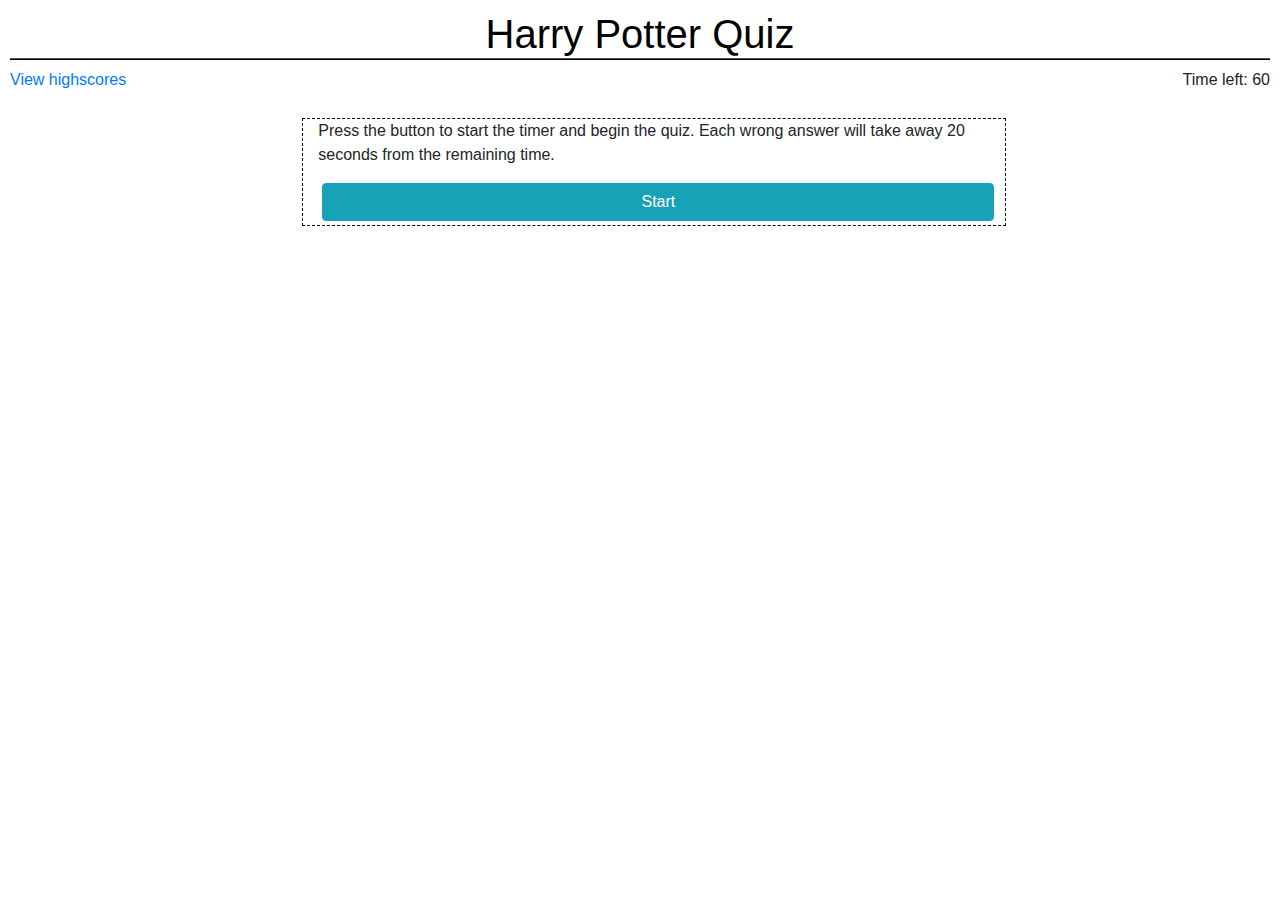
==== index.html @ ca2f85f9 "Got rid of for and foreach loops, added functions to display questions and check answers" ====
<!DOCTYPE html>
<html lang="en">
<head>
    <meta charset="UTF-8">
    <meta name="viewport" content="width=device-width, initial-scale=1.0">
    <title>The Harry Potter Quiz</title>
    <link rel="stylesheet" href="https://stackpath.bootstrapcdn.com/bootstrap/4.4.1/css/bootstrap.min.css" integrity="sha384-Vkoo8x4CGsO3+Hhxv8T/Q5PaXtkKtu6ug5TOeNV6gBiFeWPGFN9MuhOf23Q9Ifjh" crossorigin="anonymous">
    <link rel="stylesheet" href="assets/style.css">
</head>
<body>
    <header>
        <h1>Harry Potter Quiz</h1>
        <a href="highscores.html" class="high-scores">View highscores</a>
        <p class="timer">Time left: <span class="time-remaining">60</span></p>
    </header> 

    <main class="container instructions-panel" style="display: contents;">
        <div class="row">
            <aside class="col-2"></aside>
            <div class="col-8 main">
                <p class="questions">Press the button to start the timer and begin the quiz.  Each wrong answer will take away 20 seconds from the remaining time.</p>
                <button type="button" class="btn btn-info btn-block start-button">Start</button>
            </div>
            <aside class="col-2"></aside>
        </div>
        
    </main>

    <main class="container question-one" style="display: none;">
        <div class="row">
            <aside class="col-2"></aside>
            <div class="col-8 main question-box">
                <p class="questions-display"></p>
                <div class="btn-group-vertical buttons">
                    <button type="button" data-index=0 class="btn btn-info option" id="button0"></button>
                    <button type="button" data-index=1 class="btn btn-info option" id="button1"></button>
                    <button type="button" data-index=2 class="btn btn-info option" id="button2"></button>
                    <button type="button" data-index=3 class="btn btn-info option" id="button3"></button>
                </div>
                <p><span class="right-or-wrong"></span></p>
            </div>
            <aside class="col-2"></aside>
        </div>
    </main>

    <script src="https://code.jquery.com/jquery-3.4.1.slim.min.js" integrity="sha384-J6qa4849blE2+poT4WnyKhv5vZF5SrPo0iEjwBvKU7imGFAV0wwj1yYfoRSJoZ+n" crossorigin="anonymous"></script>
    <script src="https://cdn.jsdelivr.net/npm/popper.js@1.16.0/dist/umd/popper.min.js" integrity="sha384-Q6E9RHvbIyZFJoft+2mJbHaEWldlvI9IOYy5n3zV9zzTtmI3UksdQRVvoxMfooAo" crossorigin="anonymous"></script>
    <script src="https://stackpath.bootstrapcdn.com/bootstrap/4.4.1/js/bootstrap.min.js" integrity="sha384-wfSDF2E50Y2D1uUdj0O3uMBJnjuUD4Ih7YwaYd1iqfktj0Uod8GCExl3Og8ifwB6" crossorigin="anonymous"></script>
    <script src="assets/script.js"></script>
</body>
</html>
---- assets/style.css ----
body {
    padding: 10px;
}

h1 {
    color: black;
    text-align: center;
    border-bottom: 2px ridge black;
}

.high-scores {
    float: left;
}

.timer {
    float: right;
}

.container {
    justify-content: center;
    clear: both;
}

.main {
    border: dashed 1px black;
    margin-top: 50px;
}

.btn {
    margin: 4px;
}
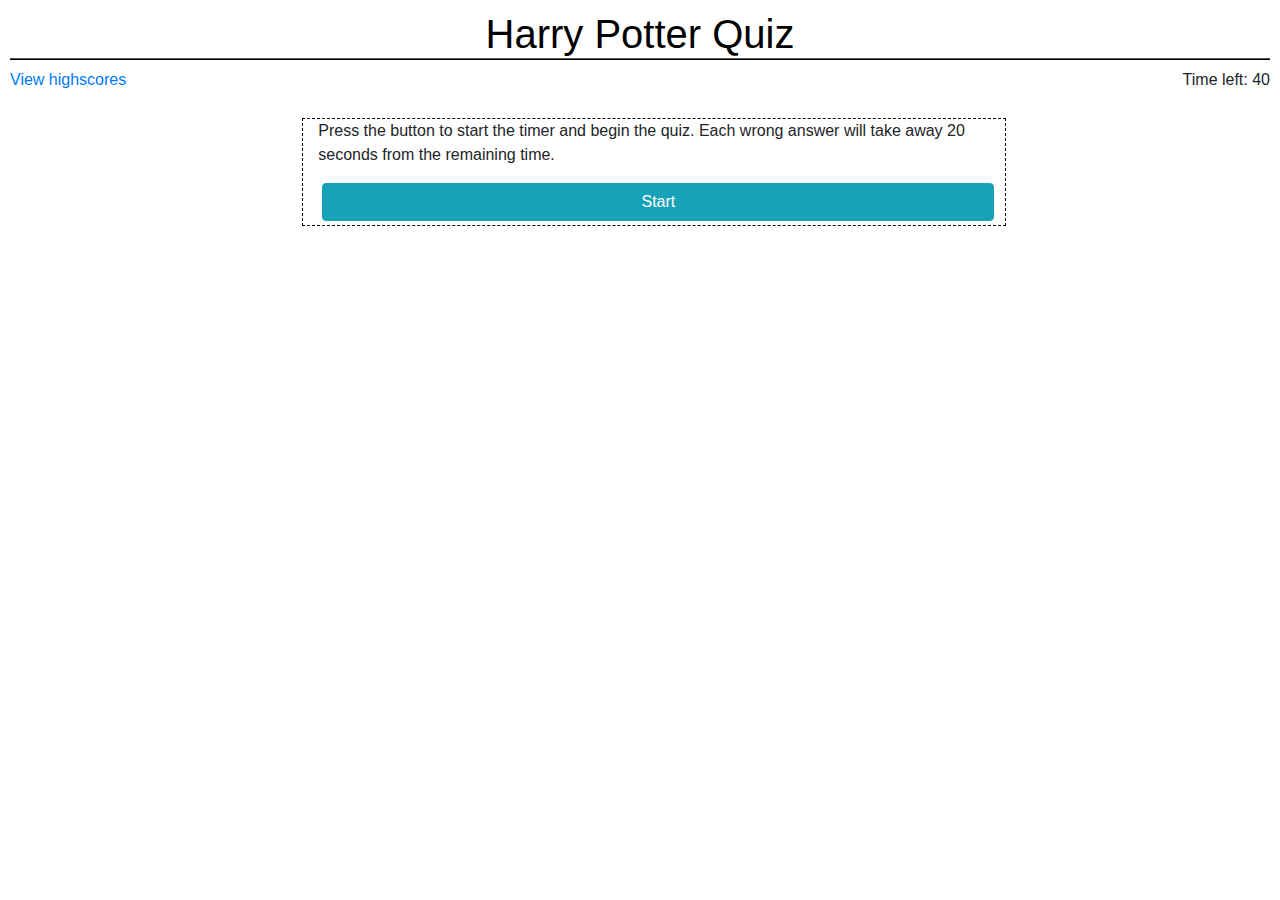
==== commit 175a8e91: "added getscore and scoresave functions for local storage, adjusted timer to not go below 0" ====
--- a/index.html
+++ b/index.html
@@ -11,7 +11,7 @@
     <header>
         <h1>Harry Potter Quiz</h1>
         <a href="highscores.html" class="high-scores">View highscores</a>
-        <p class="timer">Time left: <span class="time-remaining">60</span></p>
+        <p class="timer">Time left: <span class="time-remaining">40</span></p>
     </header> 
 
     <main class="container instructions-panel" style="display: contents;">
@@ -43,6 +43,18 @@
         </div>
     </main>
 
+    <main class="container name-input" style="display: none;">
+        <div class="row">
+            <aside class="col-2"></aside>
+            <div class="col-8 main">
+                <p>Enter your name</p>
+                <input type="text" class="input-box"/>
+                <button class="btn btn-info">Submit</button>
+            </div>
+            <aside class="col-2"></aside>
+        </div>
+    </main>
+
     <script src="https://code.jquery.com/jquery-3.4.1.slim.min.js" integrity="sha384-J6qa4849blE2+poT4WnyKhv5vZF5SrPo0iEjwBvKU7imGFAV0wwj1yYfoRSJoZ+n" crossorigin="anonymous"></script>
     <script src="https://cdn.jsdelivr.net/npm/popper.js@1.16.0/dist/umd/popper.min.js" integrity="sha384-Q6E9RHvbIyZFJoft+2mJbHaEWldlvI9IOYy5n3zV9zzTtmI3UksdQRVvoxMfooAo" crossorigin="anonymous"></script>
     <script src="https://stackpath.bootstrapcdn.com/bootstrap/4.4.1/js/bootstrap.min.js" integrity="sha384-wfSDF2E50Y2D1uUdj0O3uMBJnjuUD4Ih7YwaYd1iqfktj0Uod8GCExl3Og8ifwB6" crossorigin="anonymous"></script>
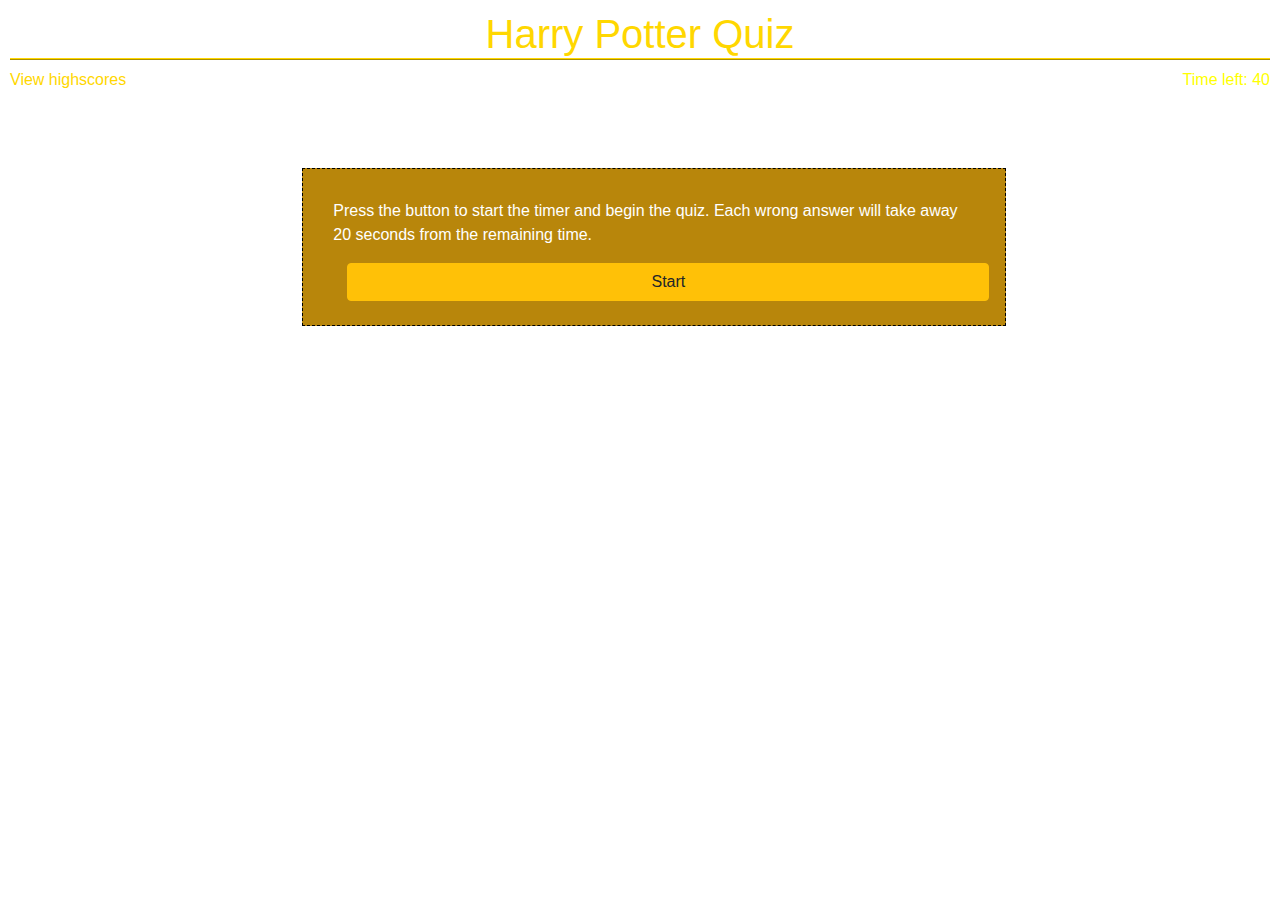
==== commit b9a572ab: "Changed some css styling" ====
--- a/index.html
+++ b/index.html
@@ -19,7 +19,7 @@
             <aside class="col-2"></aside>
             <div class="col-8 main">
                 <p class="questions">Press the button to start the timer and begin the quiz.  Each wrong answer will take away 20 seconds from the remaining time.</p>
-                <button type="button" class="btn btn-info btn-block start-button">Start</button>
+                <button type="button" class="btn btn-warning btn-block start-button">Start</button>
             </div>
             <aside class="col-2"></aside>
         </div>
@@ -32,10 +32,10 @@
             <div class="col-8 main question-box">
                 <p class="questions-display"></p>
                 <div class="btn-group-vertical buttons">
-                    <button type="button" data-index=0 class="btn btn-info option" id="button0"></button>
-                    <button type="button" data-index=1 class="btn btn-info option" id="button1"></button>
-                    <button type="button" data-index=2 class="btn btn-info option" id="button2"></button>
-                    <button type="button" data-index=3 class="btn btn-info option" id="button3"></button>
+                    <button type="button" data-index=0 class="btn btn-warning option" id="button0"></button>
+                    <button type="button" data-index=1 class="btn btn-warning option" id="button1"></button>
+                    <button type="button" data-index=2 class="btn btn-warning option" id="button2"></button>
+                    <button type="button" data-index=3 class="btn btn-warning option" id="button3"></button>
                 </div>
                 <p><span class="right-or-wrong"></span></p>
             </div>
@@ -47,9 +47,10 @@
         <div class="row">
             <aside class="col-2"></aside>
             <div class="col-8 main">
+                <p>Your score is: <span class="display-score"></span></p>
                 <p>Enter your name</p>
                 <input type="text" class="input-box"/>
-                <button class="btn btn-info">Submit</button>
+                <button class="btn btn-warning submit-button" onclick="window.location.href = 'highscores.html';">Submit</button>
             </div>
             <aside class="col-2"></aside>
         </div>
--- a/assets/style.css
+++ b/assets/style.css
@@ -1,19 +1,27 @@
 body {
     padding: 10px;
+    background-image: url("https://images-na.ssl-images-amazon.com/images/I/71nsk6vUTlL._AC_SL1470_.jpg");
+    background-size: cover;
 }
 
 h1 {
-    color: black;
+    color: gold;
     text-align: center;
-    border-bottom: 2px ridge black;
+    border-bottom: 2px ridge gold;
 }
 
 .high-scores {
     float: left;
+    color: gold;
+}
+
+.high-scores:hover {
+    color: pink;
 }
 
 .timer {
     float: right;
+    color: yellow;
 }
 
 .container {
@@ -23,9 +31,23 @@
 
 .main {
     border: dashed 1px black;
-    margin-top: 50px;
+    margin-top: 100px;
+    padding: 30px 30px 10px 30px;
+    background-color: darkgoldenrod;
+    color:white;
 }
 
 .btn {
-    margin: 4px;
+    margin: 14px;
+    
+}
+
+.highscore-div {
+    width: 50%;
+    margin: 0 auto;
+    min-height: 300px;
+}
+
+table {
+    width: 100%;
 }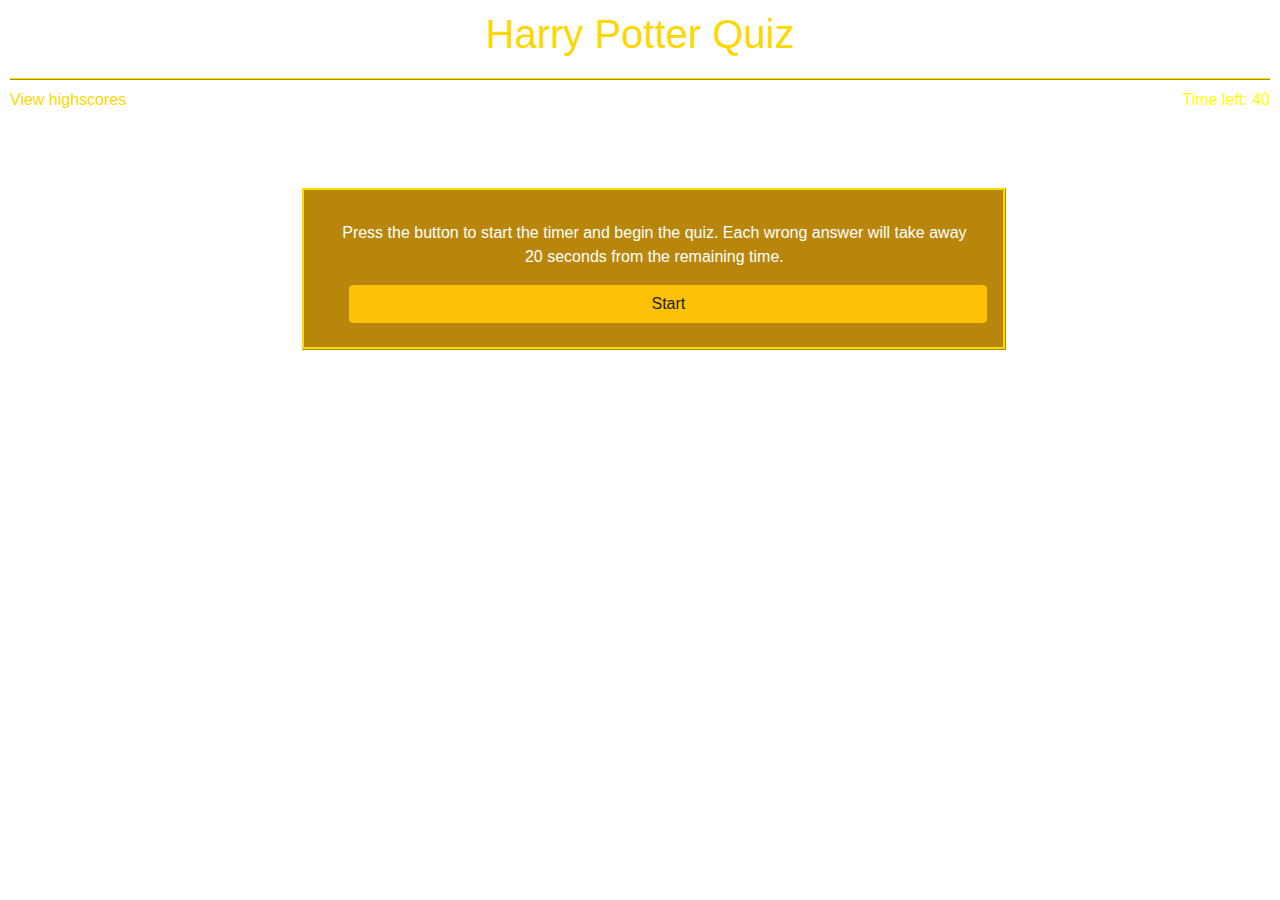
==== commit c6be11af: "a few minor changes" ====
--- a/index.html
+++ b/index.html
@@ -49,7 +49,7 @@
             <div class="col-8 main">
                 <p>Your score is: <span class="display-score"></span></p>
                 <p>Enter your name</p>
-                <input type="text" class="input-box"/>
+                <input type="text" class="input-box" placeholder="type your name"/>
                 <button class="btn btn-warning submit-button" onclick="window.location.href = 'highscores.html';">Submit</button>
             </div>
             <aside class="col-2"></aside>
--- a/assets/style.css
+++ b/assets/style.css
@@ -8,6 +8,7 @@
     color: gold;
     text-align: center;
     border-bottom: 2px ridge gold;
+    padding-bottom: 20px;
 }
 
 .high-scores {
@@ -30,11 +31,12 @@
 }
 
 .main {
-    border: dashed 1px black;
+    border: ridge 3px gold;
     margin-top: 100px;
     padding: 30px 30px 10px 30px;
     background-color: darkgoldenrod;
     color:white;
+    text-align: center;
 }
 
 .btn {
@@ -43,11 +45,17 @@
 }
 
 .highscore-div {
-    width: 50%;
+    width: 40%;
     margin: 0 auto;
     min-height: 300px;
 }
 
 table {
     width: 100%;
+}
+
+table thead {
+    color: black;
+    font-size: larger;
+    text-decoration: underline;
 }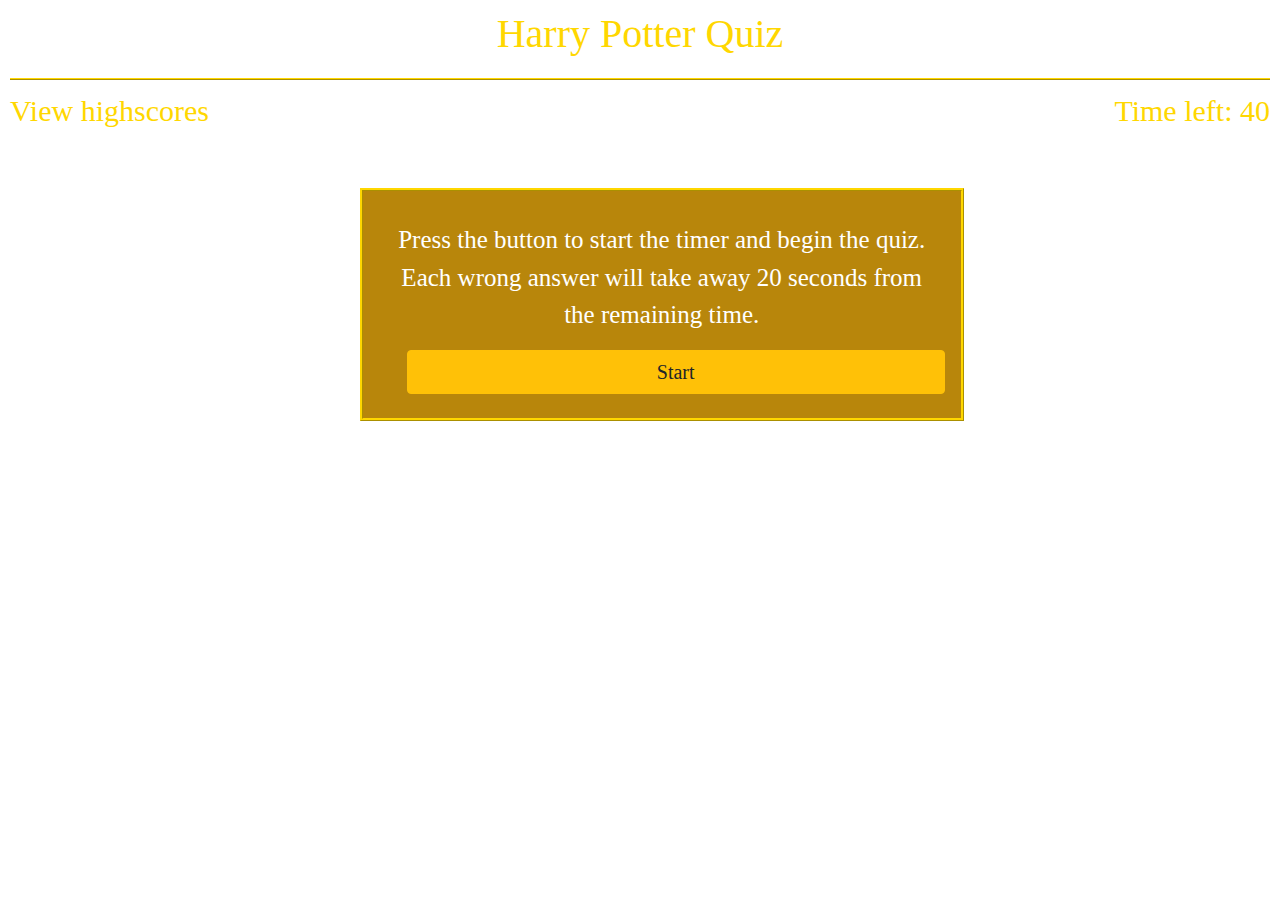
==== commit 329017fd: "switched to arrow functions and const/let" ====
--- a/index.html
+++ b/index.html
@@ -49,8 +49,8 @@
             <div class="col-8 main">
                 <p>Your score is: <span class="display-score"></span></p>
                 <p>Enter your name</p>
-                <input type="text" class="input-box" placeholder="type your name"/>
-                <button class="btn btn-warning submit-button" onclick="window.location.href = 'highscores.html';">Submit</button>
+                <input type="text" class="input-box" placeholder="type your name" maxlength="15" required/>
+                <button class="btn btn-warning submit-button" type="submit" onclick="window.location.href = 'highscores.html';">Submit</button>
             </div>
             <aside class="col-2"></aside>
         </div>
--- a/assets/style.css
+++ b/assets/style.css
@@ -2,6 +2,7 @@
     padding: 10px;
     background-image: url("https://images-na.ssl-images-amazon.com/images/I/71nsk6vUTlL._AC_SL1470_.jpg");
     background-size: cover;
+    font-family: Cambria, Cochin, Georgia, Times, 'Times New Roman', serif;
 }
 
 h1 {
@@ -14,6 +15,7 @@
 .high-scores {
     float: left;
     color: gold;
+    font-size: 30px;
 }
 
 .high-scores:hover {
@@ -22,7 +24,8 @@
 
 .timer {
     float: right;
-    color: yellow;
+    color: gold;
+    font-size: 30px;
 }
 
 .container {
@@ -37,10 +40,13 @@
     background-color: darkgoldenrod;
     color:white;
     text-align: center;
+    font-size:  25px;
+    min-width: 400px;
 }
 
 .btn {
     margin: 14px;
+    font-size: 20px;
     
 }
 
@@ -52,6 +58,7 @@
 
 table {
     width: 100%;
+    margin-bottom: 30px;
 }
 
 table thead {
